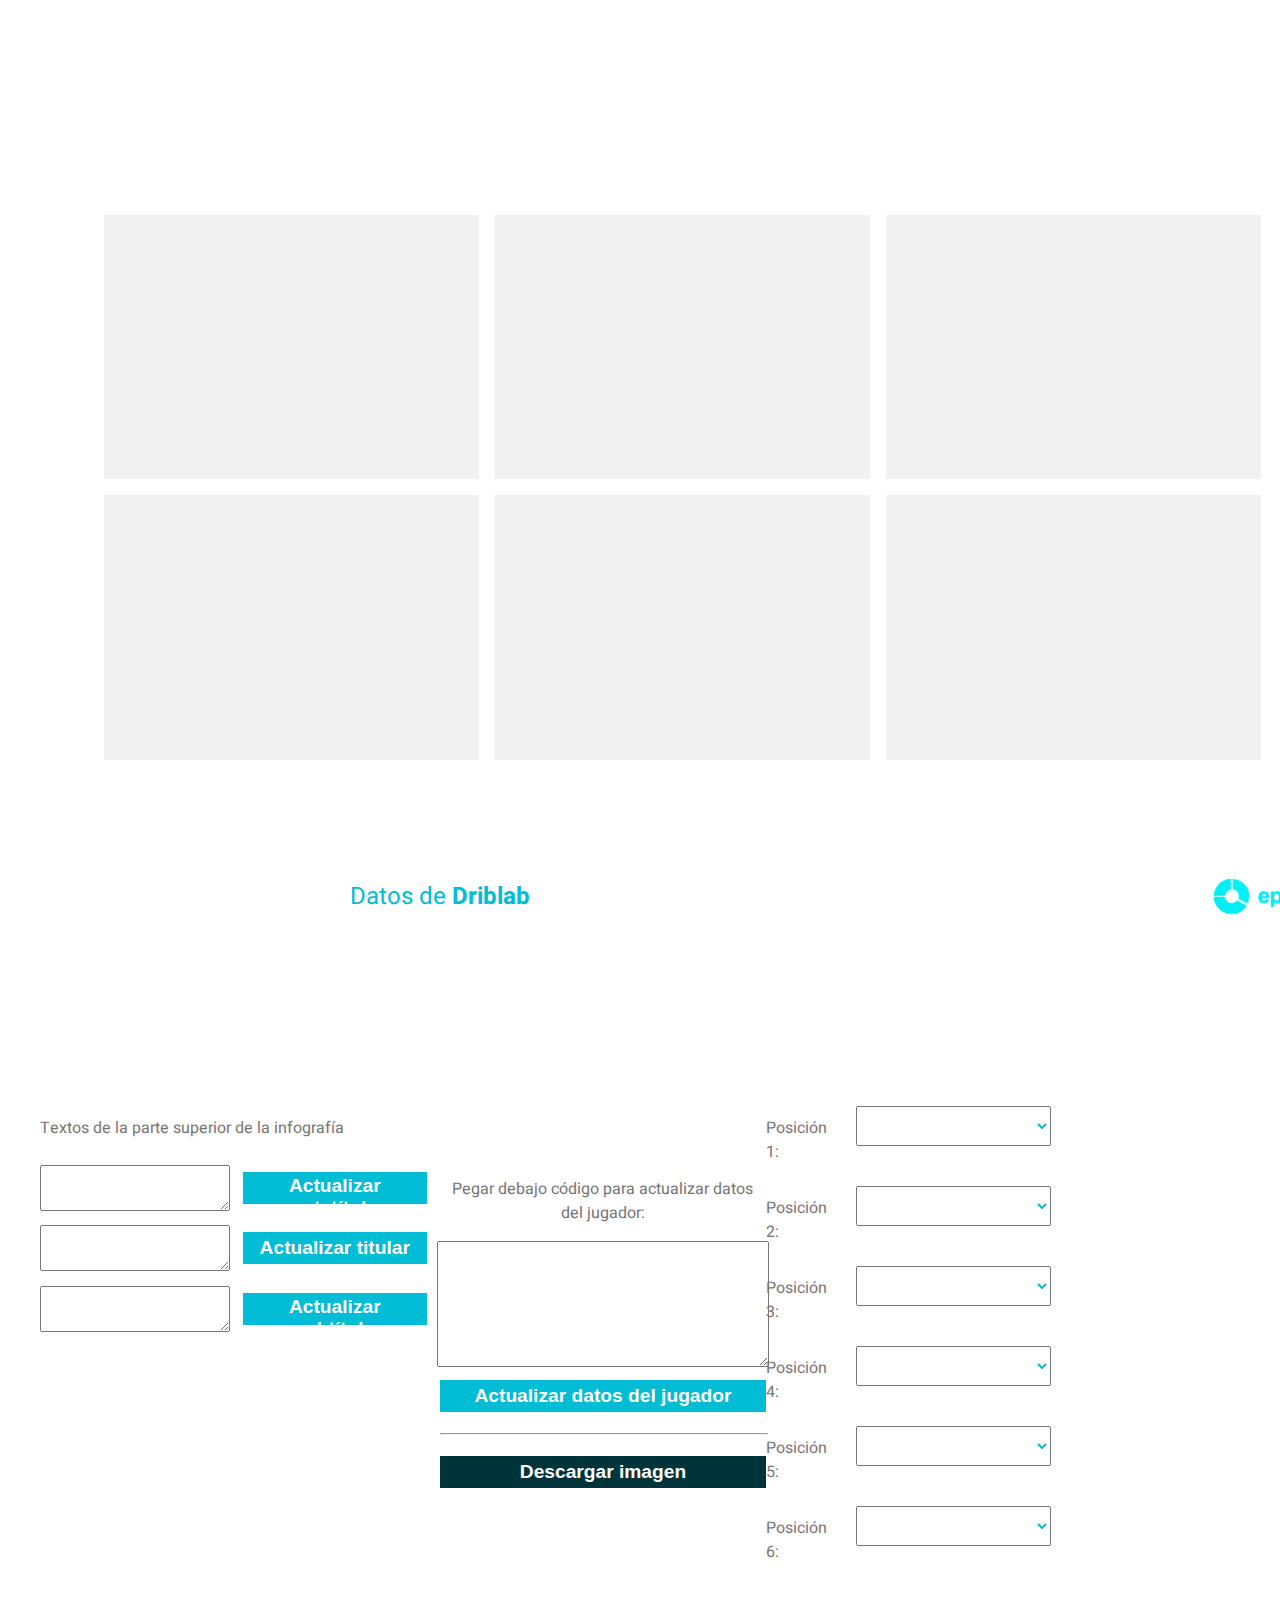
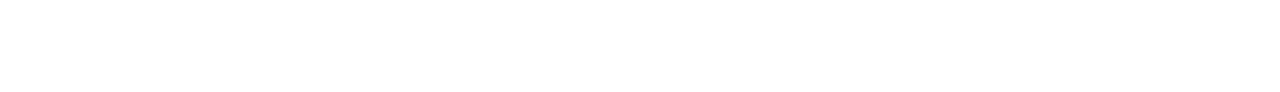
==== estadisticas-jugadores/uno.html @ 34998dfd "joao felix" ====
<!DOCTYPE html>
<html lang="en">

<head>
	<meta charset="UTF-8">
	<meta name="viewport" content="width=device-width, initial-scale=1.0">
	<title>Infografías LaLiga</title>
	<link rel="preconnect" href="https://fonts.googleapis.com">
	<link rel="preconnect" href="https://fonts.gstatic.com" crossorigin>
	<link href="https://fonts.googleapis.com/css2?family=Heebo:wght@100;200;300;400;500;600;700;800;900&display=swap"
		rel="stylesheet">
	<link rel="icon" href="https://www.epdata.es/favicon.ico" type="image/x-icon">
	<script src="https://cdnjs.cloudflare.com/ajax/libs/html2canvas/1.3.3/html2canvas.min.js"></script>
</head>

<body>

	<style>
		@import url('https://fonts.googleapis.com/css2?family=Heebo:wght@100;200;300;400;500;600;700;800;900&display=swap');

		html {
			font-family: 'Heebo';
		}

		button {
			margin: 0.8rem;
			padding: 0.2rem;
			font-size: 1.2rem;
			font-weight: bold;
			background-color: #00bcd4;
			color: white;
			height: 2rem;
			width: 18rem;
			border: #87afb1;
		}

		button:hover {
			background-color: #8dd0d4;
			cursor: pointer;
		}

		button:active {
			background-color: #007780;
			transform: scale(0.95);
		}

		.bloque-estadistica {
			height: 100%;
			width: 30%;
			background-color: #f1f1f1;
			margin-left: 1rem;
			margin-top: 2rem;
			display: flex;
			flex-direction: row;
			align-items: center;
			text-align: left;
			font-weight: bold;
			font-size: 1.6rem;
		}

		.num {
			font-size: 4rem;
			color: black;
			line-height: 4rem;
		}

		.bloque-estadistica p {
			margin-left: 1.5rem;
			margin-right: 1.8rem;
			line-height: 2rem;
			color: rgb(116, 116, 116);
		}


		#primera-linea-estadisticas {
			height: 40%;
			width: 100%;
		}

		#segunda-linea-estadisticas {
			height: 40%;
			width: 100%;
			margin-top: 1rem;
		}
	</style>

	<main style="width: 1660px; height:928px; background-color: white">
		<div id="titulos"
			style="z-index: 1; width: 100%; height: 13%; margin: 40px 1rem 6px 1rem; display: flex; justify-content: space-around; align-items:center;">

			<div id="escudo" style="margin-left: 4rem; width: 6%; height: 100%">
				<img src="" id="imagenEscudo" style="width: auto; height: 95%">
			</div>

			<div id="bloque-titulos" style="margin-left: 2.8rem; display:flex; width:100%; flex-direction: column">
				<h3 id="antetitulo"
					style="color: #b8b8b8; font-family: 'Heebo'; font-size: 1.5rem; margin: 0; width: 100%;">
					<span id="dia-semana" style="text-transform: capitalize"></span><span id="resto-antetitulo"></span>
				</h3>
				<h2 id="titulo" style="color: #020202; font-family: 'Heebo'; font-size: 2rem; margin: 0; width: 100%;">

				</h2>
				<h3 id="subtitulo"
					style="color: #5e5e5e; font-family: 'Heebo'; font-size: 1.5rem; margin: 0; width: 100%;">

				</h3>
			</div>

		</div>

		<div id="contenido-infografia" style="height:75%; display: flex; padding-top:1rem">
			<div id="bloque-estadisticas"
				style="width: 100%; height: 95%; margin-left: 5rem; display:flex; flex-direction: column">
				<div id="primera-linea-estadisticas" style="display: flex; flex-direction: row">
					<div class="bloque-estadistica" id="estadica-1">
					</div>
					<div class="bloque-estadistica" id="estadica-2"></div>
					<div class="bloque-estadistica" id="estadica-3"></div>
				</div>
				<div id="segunda-linea-estadisticas" style="display: flex; flex-direction: row">
					<div class="bloque-estadistica" id="estadica-4"></div>
					<div class="bloque-estadistica" id="estadica-5"></div>
					<div class="bloque-estadistica" id="estadica-6"></div>
				</div>
			</div>
			<div id="bloque-silueta-jugador" style="width: 20%; height: 95%; margin-right: 5rem">
				<img id="siluetaJugador" style="height:120%; transform: translate(-61px, -129px)" src="">
			</div>
		</div>

		<footer style="display: flex; justify-content: space-around">
			<p style="font-size:1.5rem; font-family: Heebo; color: #00bcd4; margin: 0px">Datos de
				<b>Driblab</b>
			</p>
			<img src="img/logoepdata.jpg" style="width: 7rem;" />
		</footer>

	</main>



	<div
		style="padding-top: 100px; width: 80%; margin:2rem; padding-bottom: 5rem; display:flex; justify-content: space-around;">

		<div id="formulario-titulares" style="height: 100%; display: flex; flex-direction: column;">
			<p style="color: rgb(117, 117, 117)">Textos de la parte superior de la infografía</p>

			<div style="text-align: right; margin-top: 3px; display: flex; align-items: center;">
				<textarea id="actualizar-antetitulo"
					style="width: 50%; height: 40px; margin-top: 0rem; font-size:1.2rem"></textarea>
				<button id="boton-actualizar-antetitulo" style="width: 50%">Actualizar antetítulo</button>
			</div>

			<div style="text-align: right; margin-top: 3px; display: flex; align-items: center;">
				<textarea id="actualizar-titular"
					style="width: 50%; height: 40px; margin-top: 0rem; font-size:1.2rem"></textarea>
				<button id="boton-actualizar-titular" style="width: 50%">Actualizar titular</button>
			</div>
			<div style="text-align: right; margin-top: 3px; display: flex; align-items: center;">
				<textarea id="actualizar-subtitulo"
					style="width: 50%; height: 40px; margin-top: 0rem; font-size:1.2rem"></textarea>
				<button id="boton-actualizar-subtitulo" style="width: 50%">Actualizar subtítulo</button>
			</div>
		</div>

		<div
			style="text-align: center; margin-top: -50px; display: flex; align-items: center; justify-content: center; flex-direction:column">

			<p style="color: rgb(117, 117, 117); padding-top: 2rem; padding-bottom:0; margin-bottom:0">Pegar debajo
				código para actualizar datos del jugador:</p>
			<textarea id="jsonData" onfocus="clearText(this)"
				style="width: 100%; height: 120px; margin-top: 1rem; font-size:1.2rem"></textarea>
			<button id="updateContent" style="width: 100%">Actualizar datos del jugador</button>
			<hr style="width: 100%">
			<button id="descarga-imagen" style="background-color: #00343b; width: 100%">Descargar imagen</button>

		</div>



		<div style="display:flex; flex-direction: column;">

			<div style="display:flex; flex-direction: row;">
				<p style="color: rgb(117, 117, 117)">Posición 1:</p>
				<select id="seleccionarEquipo1"
					style="height:40px; width: 13rem; margin-left:1rem; margin-top:0.4rem; font-weight: bolder; color:#00bcd4;"
					onchange="cambiarposicion1()">
					<option value=""></option>
					<option value="GO">GO (Goles)</option>
					<option value="AS">AS (Asistencias)</option>
					<option value="PC">PC (Pases completados)</option>
					<option value="RC">RC (Regates completados)</option>
					<option value="CA">CA (Centros al área)</option>
					<option value="FP">FP (Faltas provocadas)</option>
					<option value="TA">TA (Tarjetas Amarillas)</option>
					<option value="TR">TR (Tarjetas Rojas)</option>
					<option value="MJ">MJ (Minutos jugados)</option>
					<option value="PA">PA (Paradas)</option>
				</select>
			</div>

			<div style="display:flex; flex-direction: row;">
				<p style="color: rgb(117, 117, 117)">Posición 2:</p>
				<select id="seleccionarEquipo2"
					style="height:40px; width: 13rem; margin-left:1rem; margin-top:0.4rem; font-weight: bolder; color:#00bcd4;"
					onchange="cambiarposicion2()">
					<option value=""></option>
					<option value="GO">GO (Goles)</option>
					<option value="AS">AS (Asistencias)</option>
					<option value="PC">PC (Pases completados)</option>
					<option value="RC">RC (Regates completados)</option>
					<option value="CA">CA (Centros al área)</option>
					<option value="FP">FP (Faltas provocadas)</option>
					<option value="TA">TA (Tarjetas Amarillas)</option>
					<option value="TR">TR (Tarjetas Rojas)</option>
					<option value="MJ">MJ (Minutos jugados)</option>
					<option value="PA">PA (Paradas)</option>
				</select>
			</div>

			<div style="display:flex; flex-direction: row;">
				<p style="color: rgb(117, 117, 117)">Posición 3:</p>
				<select id="seleccionarEquipo3"
					style="height:40px; width: 13rem; margin-left:1rem; margin-top:0.4rem; font-weight: bolder; color:#00bcd4;"
					onchange="cambiarposicion3()">
					<option value=""></option>
					<option value="GO">GO (Goles)</option>
					<option value="AS">AS (Asistencias)</option>
					<option value="PC">PC (Pases completados)</option>
					<option value="RC">RC (Regates completados)</option>
					<option value="CA">CA (Centros al área)</option>
					<option value="FP">FP (Faltas provocadas)</option>
					<option value="TA">TA (Tarjetas Amarillas)</option>
					<option value="TR">TR (Tarjetas Rojas)</option>
					<option value="MJ">MJ (Minutos jugados)</option>
					<option value="PA">PA (Paradas)</option>
				</select>
			</div>

			<div style="display:flex; flex-direction: row;">
				<p style="color: rgb(117, 117, 117)">Posición 4:</p>
				<select id="seleccionarEquipo4"
					style="height:40px; width: 13rem; margin-left:1rem; margin-top:0.4rem; font-weight: bolder; color:#00bcd4;"
					onchange="cambiarposicion4()">
					<option value=""></option>
					<option value="GO">GO (Goles)</option>
					<option value="AS">AS (Asistencias)</option>
					<option value="PC">PC (Pases completados)</option>
					<option value="RC">RC (Regates completados)</option>
					<option value="CA">CA (Centros al área)</option>
					<option value="FP">FP (Faltas provocadas)</option>
					<option value="TA">TA (Tarjetas Amarillas)</option>
					<option value="TR">TR (Tarjetas Rojas)</option>
					<option value="MJ">MJ (Minutos jugados)</option>
					<option value="PA">PA (Paradas)</option>
				</select>
			</div>

			<div style="display:flex; flex-direction: row;">
				<p style="color: rgb(117, 117, 117)">Posición 5:</p>
				<select id="seleccionarEquipo5"
					style="height:40px; width: 13rem; margin-left:1rem; margin-top:0.4rem; font-weight: bolder; color:#00bcd4;"
					onchange="cambiarposicion5()">
					<option value=""></option>
					<option value="GO">GO (Goles)</option>
					<option value="AS">AS (Asistencias)</option>
					<option value="PC">PC (Pases completados)</option>
					<option value="RC">RC (Regates completados)</option>
					<option value="CA">CA (Centros al área)</option>
					<option value="FP">FP (Faltas provocadas)</option>
					<option value="TA">TA (Tarjetas Amarillas)</option>
					<option value="TR">TR (Tarjetas Rojas)</option>
					<option value="MJ">MJ (Minutos jugados)</option>
					<option value="PA">PA (Paradas)</option>
				</select>
			</div>

			<div style="display:flex; flex-direction: row;">
				<p style="color: rgb(117, 117, 117)">Posición 6:</p>
				<select id="seleccionarEquipo6"
					style="height:40px; width: 13rem; margin-left:1rem; margin-top:0.4rem; font-weight: bolder; color:#00bcd4;"
					onchange="cambiarposicion6()">
					<option value=""></option>
					<option value="GO">GO (Goles)</option>
					<option value="AS">AS (Asistencias)</option>
					<option value="PC">PC (Pases completados)</option>
					<option value="RC">RC (Regates completados)</option>
					<option value="CA">CA (Centros al área)</option>
					<option value="FP">FP (Faltas provocadas)</option>
					<option value="TA">TA (Tarjetas Amarillas)</option>
					<option value="TR">TR (Tarjetas Rojas)</option>
					<option value="MJ">MJ (Minutos jugados)</option>
					<option value="PA">PA (Paradas)</option>
				</select>


			</div>


		</div>

	</div>

	<script src="main.js"></script>


	<script>

		document.getElementById('boton-actualizar-antetitulo').addEventListener('click', function () {
			var antetitulo = document.getElementById('actualizar-antetitulo').value;
			document.getElementById('antetitulo').textContent = antetitulo;
		});

		document.getElementById('boton-actualizar-titular').addEventListener('click', function () {
			var titulo = document.getElementById('actualizar-titular').value;
			document.getElementById('titulo').textContent = titulo;
		});

		document.getElementById('boton-actualizar-subtitulo').addEventListener('click', function () {
			var subtitulo = document.getElementById('actualizar-subtitulo').value;
			document.getElementById('subtitulo').textContent = subtitulo;
		});

		document.getElementById("updateContent").addEventListener("click", function () {
			let jsonData = document.getElementById("jsonData").value;

			if (jsonData) {
				try {
					let data = JSON.parse(jsonData);

					// Recorre cada select y actualiza el bloque correspondiente
					for (let i = 1; i <= 6; i++) {
						let tipoEstadistica = document.getElementById(`seleccionarEquipo${i}`).value;
						actualizarBloqueEstadistica(i, tipoEstadistica, data[tipoEstadistica]);
					}

					let equipo = data.Equipo;
					if (logosClubes[equipo]) {
						document.getElementById("imagenEscudo").src = logosClubes[equipo];
						actualizarColorTexto(equipo);
					} else {
						console.log("Equipo no encontrado en la lista.");
						document.getElementById("imagenEscudo").src = ''; // O una imagen por defecto
					}

					actualizarSiluetaJugador(data.Jugador);

				} catch (e) {
					console.error("Error al parsear el JSON:", e);
				}
			} else {
				console.log("Por favor, introduce datos en el textarea");
			}
		});

		function actualizarSiluetaJugador(nombreJugador) {
			let rutaSilueta = siluetasJugadores[nombreJugador];
			if (rutaSilueta) {
				document.getElementById("siluetaJugador").src = rutaSilueta;
			} else {
				console.log("Silueta no encontrada para el jugador:", nombreJugador);
			}
		}

			function actualizarBloqueEstadistica(posicion, tipo, valor) {
				let bloque = document.getElementById(`estadica-${posicion}`);
				if (bloque && valor !== undefined) {
					bloque.innerHTML = generarContenidoBloque(tipo, valor);
				}
			}
		

		function actualizarColorTexto(equipo) {
			let color = coloresClubes[equipo];
			if (color) {
				let spans = document.querySelectorAll('span'); // Ajustar el selector según sea necesario
				spans.forEach(span => {
					span.style.color = color;
				});
			}
		}

		function generarContenidoBloque(tipo, valor) {
			switch (tipo) {
				case 'GO':
					return `<img style="z-index:2; width: 42%; height: auto; margin: 0.4rem" src="./img/GO.png">
                    <p><span class="num">${valor}</span><br>Goles<br>a favor</p>`;
				case 'AS':
					return `<img style="z-index:2; width: 42%; height: auto; margin: 0.4rem; padding-left: 0.8rem" src="./img/AS.png">
                    <p style="transform: translate(-17px, 10px)"><span class="num">${valor}</span><br>Asistencias</p>`;
				case 'PC':
					return `<img style="z-index:2; width: 42%; height: auto; margin: 0.4rem" src="./img/PC.png">
                    <p><span class="num">${valor}</span><br>Pases<br>completados</p>`;
				case 'RC':
					return `<img style="z-index:2; width: 40%; height: auto; margin: 0.8rem; padding-left: 0.3rem" src="./img/RC.png">
                    <p style="transform: translate(-17px, 10px)"><span class="num">${valor}</span><br>Regates<br>completados</p>`;
				case 'CA':
					return `<img style="z-index:2; width: 42%; height: auto; margin: 0.4rem; padding-left: 0.8rem" src="./img/CA.png">
                    <p><span class="num">${valor}</span><br>Centros<br>al área</p>`;
				case 'FP':
					return `<img style="z-index:2; width: auto; height: 90%; margin: 0.4rem; padding-left: 2rem" src="./img/FP.png">
                    <p><span class="num">${valor}</span><br>Faltas<br>provocadas</p>`;
				case 'TA':
					return `<img style="z-index:2; width: 42%; height: auto; margin: 0.4rem" src="./img/TA.png">
                    <p><span class="num">${valor}</span><br>Tarjetas<br>amarillas</p>`;
				case 'TR':
					return `<img style="z-index:2; width: 42%; height: auto; margin: 0.4rem" src="./img/TR.png">
                    <p><span class="num">${valor}</span><br>Tarjetas<br>rojas</p>`;
				case 'MJ':
					return `<img style="z-index:2; width: 42%; height: auto; margin: 0.4rem;" src="./img/MJ.png">
                    <p style="transform: translate(-17px, 10px)"><span class="num">${valor}</span><br>Minutos<br>jugados</p>`;
				case 'PA':
					return `<img style="z-index:2; width: 42%; height: auto; margin: 0.4rem" src="./img/PA.png">
                    <p><span class="num">${valor}</span><br>Paradas</p>`;
				default:
					return `<p>Dato no disponible</p>`;
			}
		}


		let coloresClubes = {
			"Alavés": "#0B37A2",
			"Girona": "#CF172F",
			"Osasuna": "#BC131A",
			"Barcelona": "#004999",
			"Almería": "#ED1B24",
			"Real Sociedad": "#0067B1",
			"Rayo Vallecano": "#BFAE30",
			"Las Palmas": "#FFE400",
			"Real Betis": "#00954C",
			"Atlético de Madrid": "#CB3524",
			"Athletic Club": "#E20A17",
			"Mallorca": "#C20E1A",
			"Sevilla": "#D70F21",
			"Celta de Vigo": "#6CADE5",
			"Valencia": "#ff671f",
			"Getafe": "#006DAF",
			"Villarreal": "#00366b",
			"Granada": "#C31632",
			"Cádiz": "#0045A7",
			"Real Madrid": "#7d5e9b",
		};


		let logosClubes = {
			"Alavés": 'https://yrecio.github.io/previas-automaticas-laliga/img/logos-clubes/alaves.png',
			"Girona": 'https://yrecio.github.io/previas-automaticas-laliga/img/logos-clubes/girona.png',
			"Osasuna": 'https://yrecio.github.io/previas-automaticas-laliga/img/logos-clubes/osasuna.png',
			"Barcelona": 'https://yrecio.github.io/previas-automaticas-laliga/img/logos-clubes/barcelona.png',
			"Almería": 'https://yrecio.github.io/previas-automaticas-laliga/img/logos-clubes/ud-almeria.png',
			"Real Sociedad": 'https://yrecio.github.io/previas-automaticas-laliga/img/logos-clubes/realsociedad.png',
			"Rayo Vallecano": 'https://yrecio.github.io/previas-automaticas-laliga/img/logos-clubes/rayo.png',
			"Las Palmas": 'https://yrecio.github.io/previas-automaticas-laliga/img/logos-clubes/las-palmas.png',
			"Real Betis": 'https://yrecio.github.io/previas-automaticas-laliga/img/logos-clubes/realbetis.png',
			"Atlético de Madrid": 'https://yrecio.github.io/previas-automaticas-laliga/img/logos-clubes/atletico.png',
			"Athletic Club": 'https://yrecio.github.io/previas-automaticas-laliga/img/logos-clubes/athletic.png',
			"Mallorca": 'https://yrecio.github.io/previas-automaticas-laliga/img/logos-clubes/mallorca.png',
			"Sevilla": 'https://yrecio.github.io/previas-automaticas-laliga/img/logos-clubes/sevilla.png',
			"Celta de Vigo": 'https://yrecio.github.io/previas-automaticas-laliga/img/logos-clubes/celta.png',
			"Valencia": 'https://yrecio.github.io/previas-automaticas-laliga/img/logos-clubes/valencia.png',
			"Getafe": 'https://yrecio.github.io/previas-automaticas-laliga/img/logos-clubes/getafe.png',
			"Villarreal": 'https://yrecio.github.io/previas-automaticas-laliga/img/logos-clubes/villareal.png',
			"Granada": 'https://yrecio.github.io/previas-automaticas-laliga/img/logos-clubes/granada.png',
			"Cádiz": 'https://yrecio.github.io/previas-automaticas-laliga/img/logos-clubes/cadiz.png',
			"Real Madrid": 'https://yrecio.github.io/previas-automaticas-laliga/img/logos-clubes/realmadrid.png',
		};


		let siluetasJugadores = {
			"Bellingham, Jude": "https://yrecio.github.io/estadisticas-futbol/estadisticas-jugadores/siluetas/bellingham.png",
			"Díaz, Brahim": "https://yrecio.github.io/estadisticas-futbol/estadisticas-jugadores/siluetas/brahim.png",
			"Kroos, Toni": "https://yrecio.github.io/estadisticas-futbol/estadisticas-jugadores/siluetas/kroos.png",
			"Sávio": "https://yrecio.github.io/estadisticas-futbol/estadisticas-jugadores/siluetas/savinho.png",
			"Stuani, Cristhian": "https://yrecio.github.io/estadisticas-futbol/estadisticas-jugadores/siluetas/stuani.png",
			"João Félix": "https://yrecio.github.io/estadisticas-futbol/estadisticas-jugadores/siluetas/joao-felix.png",
		};



		document.getElementById("descarga-imagen").addEventListener("click", function () {
			// Obtener el elemento que queremos capturar
			let main = document.querySelector("main");

			// Usar html2canvas para obtener el canvas del elemento
			html2canvas(main, {
				scale: 4  // Escala el canvas al doble de su tamaño original
			}).then(canvas => {
				// Crear un elemento <a> para la descarga
				let a = document.createElement("a");
				a.href = canvas.toDataURL("image/jpg");
				a.download = "previa.jpg";

				// Simular un click en el enlace para iniciar la descarga
				a.click();
			});
		});

	</script>

</body>

</html>
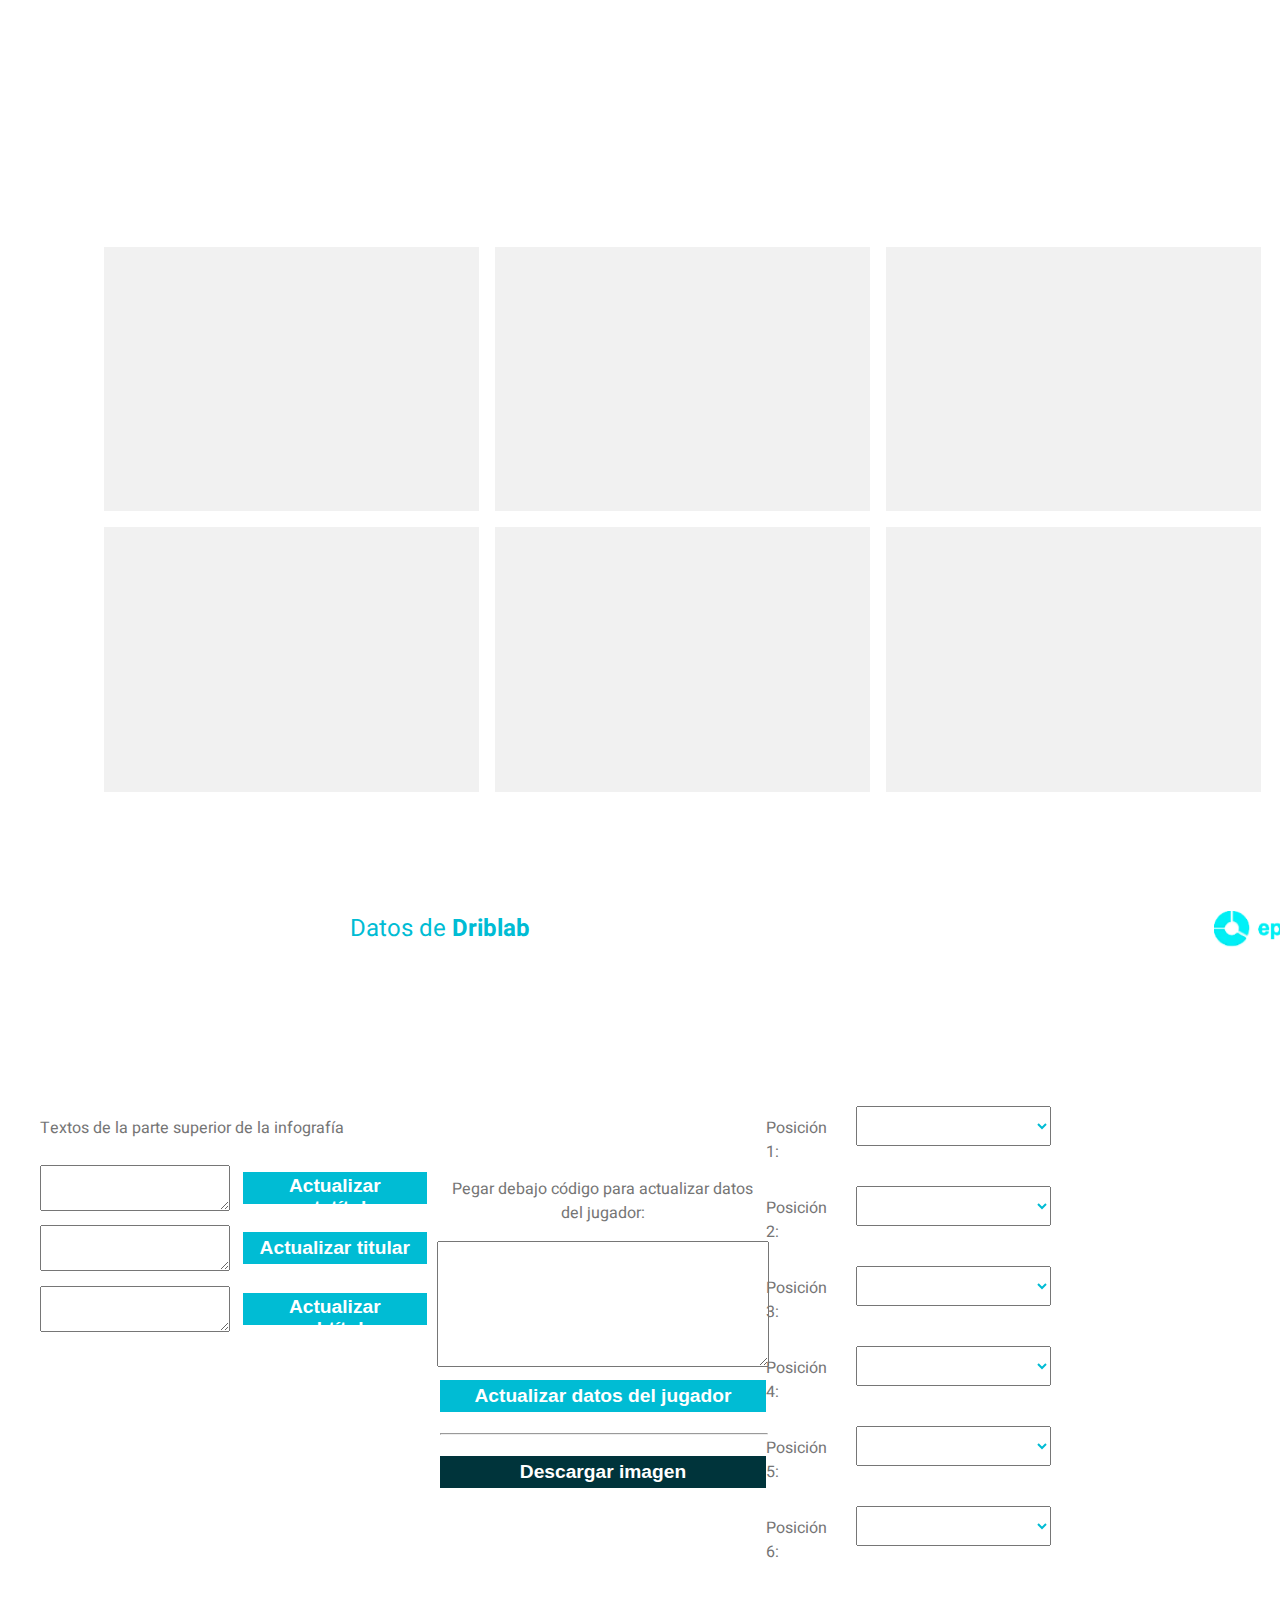
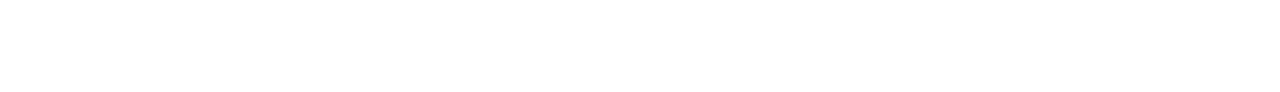
==== commit 434fc211: "Update uno.html" ====
--- a/estadisticas-jugadores/uno.html
+++ b/estadisticas-jugadores/uno.html
@@ -86,7 +86,7 @@
 
 	<main style="width: 1660px; height:928px; background-color: white">
 		<div id="titulos"
-			style="z-index: 1; width: 100%; height: 13%; margin: 40px 1rem 6px 1rem; display: flex; justify-content: space-around; align-items:center;">
+			style="z-index: 1; width: 100%; height: 13%; margin: 40px 1rem 6px 1rem; padding-top:2rem; display: flex; justify-content: space-around; align-items:center;">
 
 			<div id="escudo" style="margin-left: 4rem; width: 6%; height: 100%">
 				<img src="" id="imagenEscudo" style="width: auto; height: 95%">
@@ -473,6 +473,8 @@
 			"Sávio": "https://yrecio.github.io/estadisticas-futbol/estadisticas-jugadores/siluetas/savinho.png",
 			"Stuani, Cristhian": "https://yrecio.github.io/estadisticas-futbol/estadisticas-jugadores/siluetas/stuani.png",
 			"João Félix": "https://yrecio.github.io/estadisticas-futbol/estadisticas-jugadores/siluetas/joao-felix.png",
+			"Griezmann, Antoine": "https://yrecio.github.io/estadisticas-futbol/estadisticas-jugadores/siluetas/griezmann.png",
+			"Lewandowski, Robert": "https://yrecio.github.io/estadisticas-futbol/estadisticas-jugadores/siluetas/lewandowski.png",
 		};
 
 
